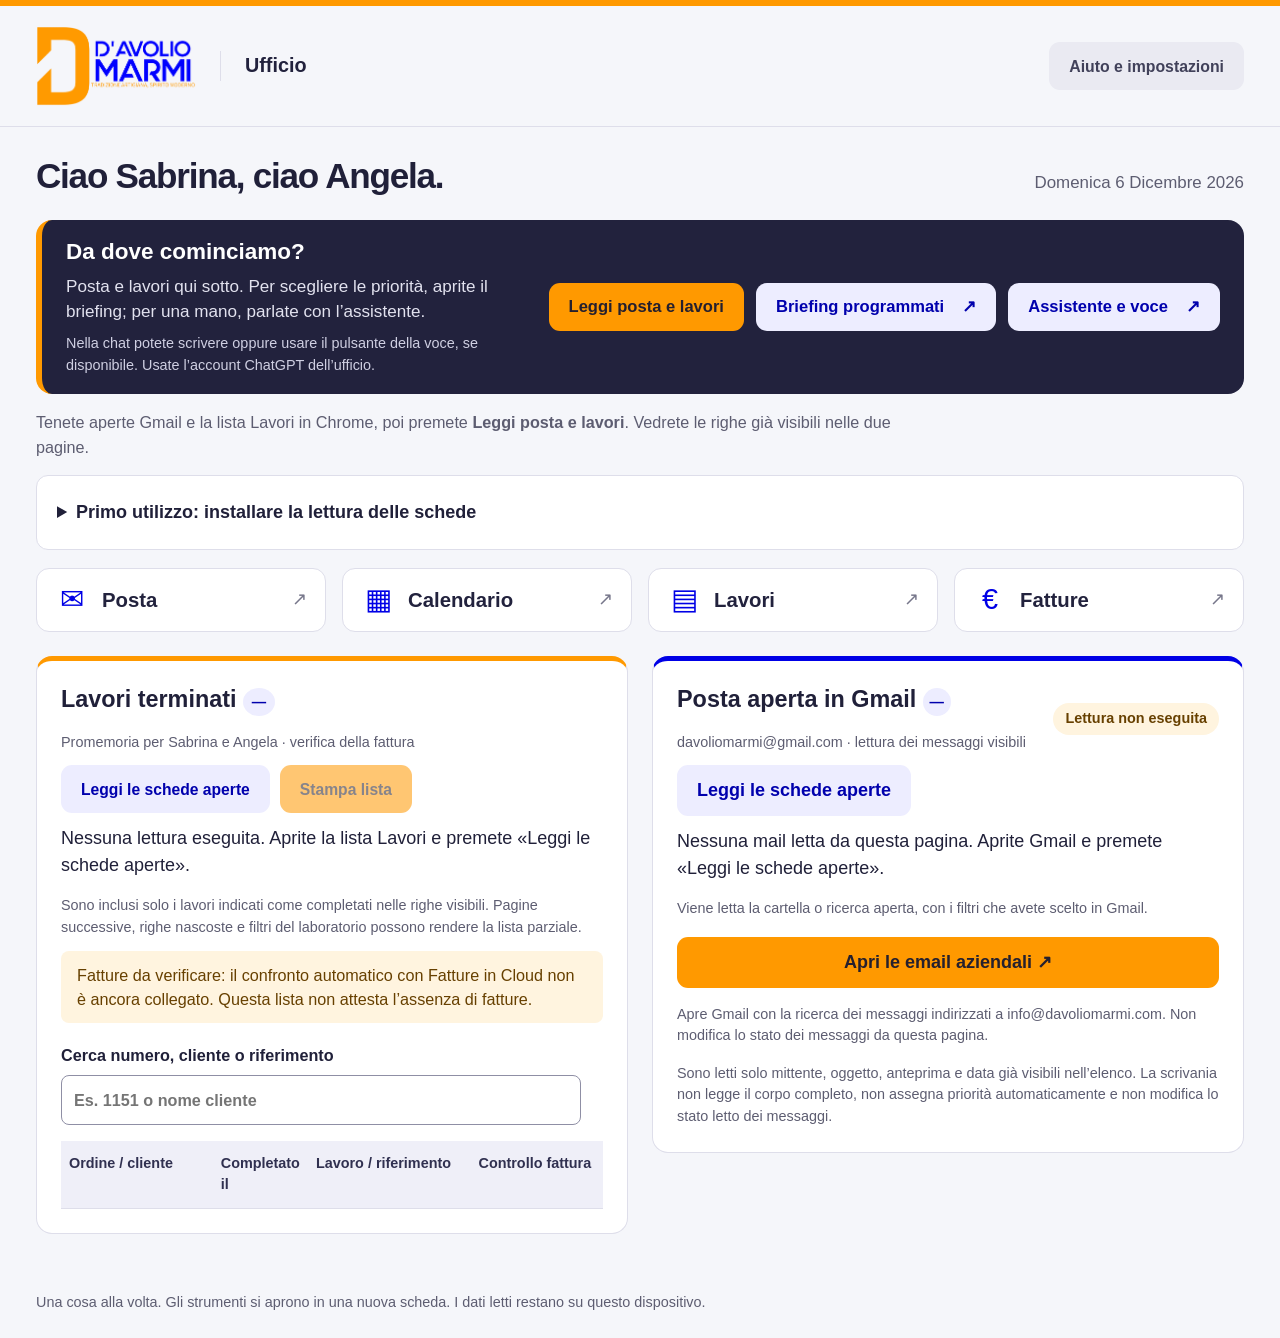
==== index.html @ 9178dc31 "Publish Ufficio Davolio from f59d45d05164" ====
<!doctype html>
<html lang="it">
<head><meta charset="utf-8"><meta name="viewport" content="width=device-width, initial-scale=1"><title>Ufficio D’Avolio</title><meta name="description" content="La scrivania di Sabrina e Angela: assistente, appuntamenti e strumenti dell’ufficio."><link rel="icon" href="favicon.svg" type="image/svg+xml"><link rel="stylesheet" href="styles.css"><script src="app.js" defer></script><script type="module" src="completed.js"></script><script type="module" src="mail.js"></script><script type="module" src="workspace.js"></script></head>
<body>
<header class="page header"><a class="brand" href="./" aria-label="Ufficio D’Avolio, pagina iniziale"><img src="logo-davolio.png" alt="D’Avolio Marmi" width="180" height="90"><span>Ufficio</span></a><button class="quiet" id="open-settings" aria-haspopup="dialog">Aiuto e impostazioni</button></header>
<main class="page">
<div class="welcome"><h1>Ciao Sabrina, ciao Angela.</h1><p id="today-date"></p></div>
<section class="assistant" aria-labelledby="assistant-title"><div><h2 id="assistant-title">Da dove cominciamo?</h2><p>Posta e lavori qui sotto. Per scegliere le priorità, aprite il briefing; per una mano, parlate con l’assistente.</p><p class="account-hint">Nella chat potete scrivere oppure usare il pulsante della voce, se disponibile. Usate l’account ChatGPT dell’ufficio.</p></div><div class="assistant-actions"><button class="button primary" id="read-workspace">Leggi posta e lavori</button><a class="button secondary" href="https://chatgpt.com/tasks" target="chatgpt-ufficio" rel="noopener">Briefing programmati <span aria-hidden="true">↗</span></a><a class="button secondary" href="https://chatgpt.com/c/6ad330e7-4018-83ed-8d60-b1390e1636af" target="chatgpt-ufficio" rel="noopener">Assistente e voce <span aria-hidden="true">↗</span></a></div></section>
<p class="office-guide" id="workspace-status" role="status">Tenete aperte Gmail e la lista Lavori in Chrome, poi premete <b>Leggi posta e lavori</b>. Vedrete le righe già visibili nelle due pagine.</p>
<details class="browser-help"><summary>Primo utilizzo: installare la lettura delle schede</summary><ol><li><a href="estensione-ufficio.zip" download>Scaricate l’estensione Ufficio</a> ed estraete lo ZIP in una cartella da conservare.</li><li>In Chrome aprite <b>chrome://extensions</b>, attivate <b>Modalità sviluppatore</b> e scegliete <b>Carica estensione non pacchettizzata</b>. Selezionate la cartella che contiene <b>manifest.json</b>.</li><li>Ricaricate questa pagina, Gmail e Lavori. In Gmail usate l’account <b>davoliomarmi@gmail.com</b>; per la sola posta aziendale aprite la ricerca <b>to:info@davoliomarmi.com</b>.</li><li>Tenete visibili le liste da leggere e premete <b>Leggi le schede aperte</b>. Se la lista non è riconosciuta, la pagina lo segnala.</li></ol><p class="note">I dati restano nella memoria di questa pagina e scompaiono quando la ricaricate. L’estensione non invia email, non apre messaggi e non aggiorna le caselle: legge ciò che è già caricato sullo schermo. Per le novità, aggiornate prima Gmail o il laboratorio.</p></details>
<nav class="tools" aria-label="Strumenti dell’ufficio">
<a href="https://mail.google.com/mail/?authuser=davoliomarmi%40gmail.com" target="_blank" rel="noopener"><span class="tool-icon" aria-hidden="true">✉</span><strong>Posta</strong><span class="arrow" aria-hidden="true">↗</span></a>
<a href="https://calendar.google.com/calendar/u/0/r/day" target="_blank" rel="noopener"><span class="tool-icon" aria-hidden="true">▦</span><strong>Calendario</strong><span class="arrow" aria-hidden="true">↗</span></a>
<a href="https://laboratorio-davolio.roberto81.chatgpt.site" target="_blank" rel="noopener"><span class="tool-icon" aria-hidden="true">▤</span><strong>Lavori</strong><span class="arrow" aria-hidden="true">↗</span></a>
<a href="https://secure.fattureincloud.it/" target="_blank" rel="noopener"><span class="tool-icon" aria-hidden="true">€</span><strong>Fatture</strong><span class="arrow" aria-hidden="true">↗</span></a>
</nav>
<div class="office-columns">
<section id="completed-section" class="panel completed-section" aria-labelledby="completed-title">
<div class="section-head"><div><h2 id="completed-title">Lavori terminati <span class="count" id="completed-count">—</span></h2><p class="note">Promemoria per Sabrina e Angela · verifica della fattura</p></div><div class="button-row no-print"><button class="secondary" id="refresh-completed">Leggi le schede aperte</button><button class="primary" id="print-completed" disabled>Stampa lista</button></div></div>
<p id="completed-status" role="status">Nessuna lettura eseguita. Aprite la lista Lavori e premete «Leggi le schede aperte».</p><p class="note no-print">Sono inclusi solo i lavori indicati come completati nelle righe visibili. Pagine successive, righe nascoste e filtri del laboratorio possono rendere la lista parziale.</p>
<p class="invoice-warning">Fatture da verificare: il confronto automatico con Fatture in Cloud non è ancora collegato. Questa lista non attesta l’assenza di fatture.</p>
<label class="completed-search no-print">Cerca numero, cliente o riferimento<input id="completed-search" type="search" placeholder="Es. 1151 o nome cliente"></label>
<p id="completed-filter" class="note"></p><div class="completed-table-wrap"><table class="completed-table"><thead><tr><th>Ordine / cliente</th><th>Completato il</th><th>Lavoro / riferimento</th><th>Controllo fattura</th></tr></thead><tbody id="completed-rows"></tbody></table></div>
<p id="completed-empty" hidden>Nessun lavoro terminato.</p><p class="note print-only" id="printed-at"></p>
</section>
<section id="mail-section" class="panel mail-section" aria-labelledby="mail-title">
<div class="section-head"><div><h2 id="mail-title">Posta aperta in Gmail <span class="count" id="mail-count">—</span></h2><p class="note">davoliomarmi@gmail.com · lettura dei messaggi visibili</p></div><span class="mail-state" id="mail-state">Lettura non eseguita</span></div>
<button class="secondary" id="refresh-mail">Leggi le schede aperte</button>
<p id="mail-status" role="status">Nessuna mail letta da questa pagina. Aprite Gmail e premete «Leggi le schede aperte».</p>
<p id="mail-context" class="note">Viene letta la cartella o ricerca aperta, con i filtri che avete scelto in Gmail.</p>
<div id="mail-items" class="mail-items" aria-label="Messaggi letti dalla scheda Gmail"></div>
<p id="mail-empty" class="note" hidden>La vista Gmail letta indica un elenco vuoto. Potrebbero esserci messaggi in altre cartelle o ricerche.</p>
<a class="button primary mail-open" href="https://mail.google.com/mail/?authuser=davoliomarmi%40gmail.com#search/to%3Ainfo%40davoliomarmi.com" target="_blank" rel="noopener">Apri le email aziendali ↗</a>
<p class="note">Apre Gmail con la ricerca dei messaggi indirizzati a info@davoliomarmi.com. Non modifica lo stato dei messaggi da questa pagina.</p>
<p class="note">Sono letti solo mittente, oggetto, anteprima e data già visibili nell’elenco. La scrivania non legge il corpo completo, non assegna priorità automaticamente e non modifica lo stato letto dei messaggi.</p>
</section></div>
<dialog id="order-dialog" aria-labelledby="order-dialog-title"><div class="dialog-head"><h2 id="order-dialog-title">Dettaglio lavoro</h2><button class="close" data-close="order-dialog" aria-label="Chiudi dettaglio">×</button></div><div id="order-content"></div><a class="button secondary" href="https://laboratorio-davolio.roberto81.chatgpt.site/" target="_blank" rel="noopener">Apri laboratorio</a><p class="note">Nel laboratorio cercate il numero d’ordine riportato qui sopra.</p></dialog>
</main>
<footer class="page">Una cosa alla volta. Gli strumenti si aprono in una nuova scheda. I dati letti restano su questo dispositivo.</footer>
<dialog id="settings" aria-labelledby="settings-title">
<div class="dialog-head"><h2 id="settings-title">Aiuto e impostazioni</h2><button class="close" data-close="settings" aria-label="Chiudi aiuto e impostazioni">×</button></div>
<div class="setting-row"><span>Dimensione del testo</span><button class="secondary" id="large-text" aria-pressed="false">A+ Testo più grande</button></div>
<details class="help-section"><summary>Attività programmate e assistente</summary><p><b>Attività programmate</b> apre l’elenco in ChatGPT: scegliete un’attività per consultarne risultati e programmazione. Se l’elenco non appare, in ChatGPT andate su <b>Impostazioni → Notifiche → Gestisci attività</b>.</p><p><b>Parla con l’assistente</b> apre la conversazione dell’ufficio per una domanda o una richiesta del momento.</p><p>Aprite l’assistente. In ChatGPT, usate il pulsante per la conversazione vocale, se disponibile, oppure scrivete il messaggio.</p><p>Su Windows potete anche dettare con <b>Windows + H</b>. Controllate il testo prima di inviarlo.</p><p class="note">Questa pagina apre ChatGPT; il pulsante della voce si trova nella chat e può richiedere il consenso al microfono.</p></details>
<details class="help-section"><summary>Voce e promemoria su questo PC</summary>
<label class="field-label" for="voice-choice">Voce italiana</label><select id="voice-choice"><option value="">Voce italiana automatica</option></select>
<div class="button-row"><button class="secondary" id="test-voice">Prova la voce</button><button class="secondary" id="read-report">Ascolta le istruzioni</button><button class="secondary" id="stop-voice">Ferma la voce</button></div>
<button class="primary" id="toggle-reminders" aria-pressed="false">Attiva i promemoria vocali</button><p id="reminder-status" role="status">Promemoria vocali disattivati.</p>
<p class="note">Se attivi, salutano alle 08:30 e ricordano di aprire il briefing ogni due ore, tra le 08:00 e le 18:59 (ora italiana). Richiedono pagina aperta, PC attivo e audio acceso. Riattivateli dopo aver riaperto la pagina. Il browser può sospenderli in background.</p>
<p class="note">I promemoria vocali non leggono le novità dei programmi. I briefing programmati in ChatGPT restano separati e non aggiornano automaticamente questa pagina.</p></details>
<details class="help-section"><summary>Aprire Ufficio all’avvio di Windows</summary><ol><li>Scaricate il collegamento qui sotto.</li><li>Premete <b>Windows + R</b>, scrivete <b>shell:startup</b> e premete Invio.</li><li>Copiate il file <b>Apri-Ufficio.url</b> nella cartella aperta.</li></ol><a class="button secondary" href="Apri-Ufficio.url" download>Scarica collegamento per Windows</a><p class="note">La pagina si aprirà con il browser predefinito dopo l’accesso a Windows. Il sito non modifica da solo il PC. Accedete agli strumenti con gli account dell’ufficio e controllate il calendario selezionato.</p></details>
<details class="help-section"><summary>Dati, avvisi e laboratorio</summary><p>Posta e lavori sono letti dalle pagine aperte quando premete <b>Leggi posta e lavori</b>. Per gli appuntamenti e le priorità della giornata aprite i briefing programmati in ChatGPT.</p><p><b>Avvisi meteo e chiusure:</b> questa pagina non li verifica in tempo reale. Prima degli spostamenti consultate le disposizioni aggiornate sui siti ufficiali.</p><p><a href="https://www.comune.genova.it/" target="_blank" rel="noopener">Comune di Genova ↗</a> · <a href="https://staglieno.comune.genova.it/" target="_blank" rel="noopener">Cimitero di Staglieno ↗</a></p><p><b>Pezzi terminati:</b> la lista Lavori terminati viene letta dalla scheda aperta quando premete «Leggi le schede aperte». Potete stampare le righe lette e filtrate; la verifica delle fatture resta da effettuare.</p></details>
<div class="dialog-end"><button class="primary" data-close="settings">Torna all’ufficio</button></div></dialog>

<aside class="toast" id="reminder-toast" role="status" hidden><strong>Ciao Sabrina, ciao Angela.</strong><p id="reminder-message"></p><button class="secondary" id="dismiss-reminder">Ho letto</button></aside>
</body></html>
---- styles.css ----
:root{font-family:Arial,Helvetica,sans-serif;font-size:18px;line-height:1.5;color:#202039;background:#f5f6fa;--blue:#0000e6;--orange:#ff9900;--muted:#5d5d71;--line:#dedeea;--navy:#22223d}*{box-sizing:border-box}body{margin:0;border-top:6px solid var(--orange)}.page{max-width:1240px;margin:auto;padding-left:36px;padding-right:36px}header{display:flex;justify-content:space-between;align-items:center;gap:24px;padding-top:20px;padding-bottom:20px;border-bottom:1px solid var(--line)}.brand{display:flex;align-items:center;gap:24px;text-decoration:none;color:var(--navy);font-size:1.1rem;font-weight:700}.brand img{display:block;width:160px;height:auto}.brand span{padding-left:24px;border-left:1px solid var(--line)}button,a,summary,input,select{touch-action:manipulation}button,.button{font:inherit;font-weight:700;cursor:pointer;border:0;border-radius:11px;min-height:48px;padding:13px 20px;display:inline-flex;align-items:center;justify-content:center;gap:18px;text-decoration:none;line-height:1.35}button:hover,.button:hover{filter:brightness(.95)}a{color:#0000ad;text-underline-offset:4px}button:focus-visible,a:focus-visible,summary:focus-visible,input:focus-visible,select:focus-visible,textarea:focus-visible{outline:3px solid #0000df;outline-offset:4px}.quiet{color:#41415a;background:#eaeaf2;font-size:.88rem}.primary{background:var(--orange);color:#25202e}.secondary{background:#ededff;color:#0000ad}.text-button{background:transparent;color:#0000ad;padding:8px 0;font-size:.88rem;text-decoration:underline}.welcome{display:flex;align-items:baseline;justify-content:space-between;gap:20px;margin:28px 0 22px}h1{font-size:clamp(1.5rem,3vw,1.95rem);letter-spacing:-.035em;line-height:1.2;margin:0}.welcome p{color:var(--muted);font-size:.94rem;margin:0;text-transform:capitalize}h2{font-size:1.5rem;line-height:1.25;margin:0}h3{font-size:1.1rem;margin:0;display:flex;align-items:center;gap:12px}p{margin:12px 0}.assistant{background:var(--navy);color:white;border-left:6px solid var(--orange);border-radius:16px;padding:28px 30px;display:flex;align-items:center;justify-content:space-between;gap:28px}.assistant h2{font-size:1.45rem}.assistant p{color:#e2e2ef;font-size:.95rem;margin:8px 0 0;max-width:480px}.assistant .button{font-size:1.2rem;min-height:72px;min-width:280px;flex-shrink:0}.tools{display:grid;grid-template-columns:repeat(4,1fr);gap:16px;margin:24px 0 32px}.tools a{display:flex;align-items:center;gap:13px;text-decoration:none;color:var(--navy);background:#fff;border:1px solid var(--line);border-radius:13px;padding:22px 18px;min-height:100px}.tools a:hover{border-color:var(--blue);background:#f0f0ff}.tools strong{font-size:1.13rem}.tool-icon{color:var(--blue);font-size:1.6rem;line-height:1;width:34px;flex-shrink:0;text-align:center}.arrow{margin-left:auto;color:#77778b}.section-head{display:flex;justify-content:space-between;gap:24px;align-items:center;margin-bottom:12px}.snapshot-note{font-size:.83rem;color:var(--muted);display:flex;gap:5px 12px;flex-wrap:wrap;margin-bottom:18px}.snapshot-note strong{color:#45455d}.today-grid{display:grid;grid-template-columns:1fr 1fr;gap:22px}.panel{background:white;border:1px solid var(--line);border-radius:16px;padding:24px}.count{display:inline-flex;align-items:center;justify-content:center;background:#ededff;color:#0000ad;font-size:.8rem;width:28px;height:28px;border-radius:50%}.appointment{display:flex;gap:15px;align-items:flex-start;text-decoration:none;color:var(--navy);padding:22px 0;border-bottom:1px solid #e8e8f0}.appointment:hover strong{text-decoration:underline;color:#0000ad}.appointment>span:nth-child(2){flex:1}.appointment>span:last-child{color:#77778b}.appointment time{color:#0000b8;background:#efefff;border-radius:8px;padding:6px 10px;font-size:1.04rem;font-weight:700;white-space:nowrap}.appointment strong{display:block;font-size:1rem}.appointment small{display:block;font-size:.86rem;line-height:1.5;color:var(--muted);margin-top:4px}.note{color:var(--muted);font-size:.8rem;line-height:1.5;margin:16px 0 0}.priority{display:flex;align-items:flex-start;gap:13px;padding:16px 0;border-bottom:1px solid #e8e8f0}.priority input{width:24px;height:24px;flex:0 0 24px;margin:3px 0 0;accent-color:var(--blue);cursor:pointer}.priority label{display:block;font-size:.95rem;line-height:1.4;font-weight:700;cursor:pointer}.priority:has(input:checked) label{text-decoration:line-through;color:var(--muted)}.priority a{display:inline-flex;align-items:center;font-size:.82rem;min-height:36px}.priority small{display:block;color:var(--muted);font-size:.8rem;line-height:1.5;margin-top:4px}.priorities .priority:last-of-type{border-bottom:0}footer{color:var(--muted);font-size:.8rem;padding-top:26px;padding-bottom:24px}.important{background:#fff2d9;color:#674000;border:1px solid #d9a34b;border-left:5px solid #c67a00;border-radius:10px;padding:18px 20px;margin-bottom:20px}.important span{display:block;margin-top:5px}summary{font-weight:700;cursor:pointer;padding:15px 0;min-height:48px}#saved-summary{margin-bottom:8px;color:#4c4c64}dialog{color:var(--navy);border:0;border-radius:18px;padding:28px;width:calc(100% - 32px);max-width:720px;max-height:90dvh;overflow:auto}dialog::backdrop{background:#17172e8c}.dialog-head{display:flex;justify-content:space-between;align-items:center;gap:20px;margin-bottom:20px}.dialog-head h2{font-size:1.4rem}.close{font-size:1.8rem;background:#efeff6;min-width:48px;padding:3px 12px}.setting-row{display:flex;align-items:center;justify-content:space-between;gap:20px;padding-bottom:20px}.help-section{border-top:1px solid var(--line);padding:5px 0}.help-section>summary{font-size:1rem}.help-section p,.help-section li{font-size:.93rem}.help-section .note{font-size:.82rem}.help-section ol{padding-left:24px}.help-section li{margin-bottom:12px}.field-label{display:block;margin:12px 0 8px;font-weight:700}select,textarea{width:100%;font:inherit;padding:12px;border:1px solid #8f8fa5;border-radius:9px;background:white;color:var(--navy)}textarea{min-height:185px;font-size:.85rem;line-height:1.5}.button-row{display:flex;gap:10px;flex-wrap:wrap;margin:16px 0}.button-row button,.button-row .button{font-size:.87rem}.dialog-end{border-top:1px solid var(--line);padding-top:20px;margin-top:12px;display:flex;justify-content:flex-end}#copy-status,#reminder-status{font-size:.9rem;color:#0000ad}.toast{position:fixed;bottom:24px;right:24px;max-width:430px;padding:24px;background:var(--navy);color:white;border-radius:14px;box-shadow:0 8px 32px #11112c44;z-index:3}.toast p{font-size:.95rem}.toast .secondary{font-size:.85rem}[hidden]{display:none!important}html.large{font-size:21px}html.large .tools{grid-template-columns:repeat(2,1fr)}
@media(max-width:1050px){.tools{gap:12px}.tools a{padding:20px 12px;gap:8px}.tools strong{font-size:1rem}.welcome{align-items:flex-start;flex-direction:column;gap:8px}.assistant .button{min-width:250px}.panel{padding:20px}.appointment{gap:10px}.appointment time{padding:6px 8px}}
@media(max-width:800px){.page{padding-left:22px;padding-right:22px}.assistant{padding:24px;flex-direction:column;align-items:stretch;gap:20px}.assistant .button{width:100%}.tools{grid-template-columns:repeat(2,1fr);margin-bottom:28px}.tools a{padding:20px;min-height:84px}.tools strong{font-size:1.1rem}.today-grid{grid-template-columns:1fr}.section-head{align-items:flex-start;gap:10px;flex-direction:column}.snapshot-note{display:block}.snapshot-note span{display:block;margin-top:4px}.brand img{width:140px}.brand span{display:none}.quiet{font-size:.8rem;padding:12px}.setting-row{align-items:flex-start;flex-direction:column;gap:10px}}
@media(max-width:440px){.page{padding-left:16px;padding-right:16px}.header{gap:12px}.brand img{width:120px}.quiet{max-width:155px}.welcome{margin-top:24px}.assistant{padding:22px 18px}.tools{gap:10px}.tools a{padding:18px 12px;gap:8px}.tools strong{font-size:1rem}.tool-icon{font-size:1.4rem;width:25px}.arrow{font-size:.85rem}.panel{padding:18px}.appointment{flex-wrap:wrap}.appointment time{font-size:.94rem}.toast{left:16px;right:16px;bottom:16px}dialog{padding:20px}html.large .tools{grid-template-columns:1fr}}
.completed-section{margin-bottom:32px;border-top:5px solid var(--orange)}.completed-section .count{width:auto;min-width:32px;padding:2px 8px}.live-status{color:#176036;font-weight:700}.invoice-warning{background:#fff4df;color:#674000;padding:12px 16px;border-radius:8px;font-size:.9rem}.completed-search{display:block;font-size:.9rem;font-weight:700;margin:20px 0 12px}.completed-search input{display:block;width:100%;max-width:520px;padding:12px;border:1px solid #8f8fa5;border-radius:8px;font:inherit;margin-top:7px}.completed-table-wrap{overflow:auto}.completed-table{width:100%;border-collapse:collapse;font-size:.88rem}.completed-table th{text-align:left;background:#efeff8;color:#303050}.completed-table th,.completed-table td{padding:16px 12px;border-bottom:1px solid var(--line);vertical-align:top}.completed-table td{white-space:pre-line;overflow-wrap:anywhere}.completed-table th:first-child{width:24%}.completed-table th:nth-child(2){width:17%}.completed-table th:nth-child(3){width:39%}.completed-table td:last-child{color:#674000;font-size:.85rem}.print-only{display:none}@media(max-width:600px){.completed-table{min-width:680px}}
@media print{@page{size:A4 landscape;margin:12mm}body{border:0;background:white;color:black;font-size:10pt}.page{max-width:none;padding:0}body>header,body>footer,body>dialog,body>aside,main>*:not(.office-columns),.no-print{display:none!important}#completed-section{display:block!important;border:0;padding:0;margin:0;box-shadow:none}#completed-section .section-head{display:block}#completed-section h2{font-size:19pt}.completed-table-wrap{overflow:visible}.completed-table{width:100%;min-width:0;font-size:9pt;table-layout:fixed}.completed-table th,.completed-table td{padding:7px;border:1px solid #aaa;color:black}.completed-table tr{break-inside:avoid}.completed-table thead{display:table-header-group}.completed-table a{color:black;text-decoration:none}.invoice-warning{border:1px solid #777;background:white;color:black;padding:7px;font-size:9pt}.print-only{display:block}.live-status{color:black;font-size:9pt}#completed-section .note{font-size:9pt}}

.assistant-actions{display:flex;flex-direction:column;gap:12px;flex-shrink:0}.assistant .assistant-actions .secondary{min-height:48px;font-size:1rem}.assistant .account-hint{font-size:.8rem;color:#cfcfe2}.office-guide{font-size:.9rem;color:var(--muted);margin:16px 0 0;max-width:900px}@media(max-width:800px){.assistant-actions{width:100%}}

/* The two operational panels share the desktop viewport. */
.page{max-width:1640px}.office-columns{display:grid;grid-template-columns:minmax(0,1fr) minmax(0,1fr);gap:24px;align-items:start;margin-bottom:32px}.office-columns>.panel{min-width:0;margin-bottom:0}.mail-section{border-top:5px solid var(--blue)}.office-columns .section-head{flex-wrap:wrap;gap:12px}.office-columns h2{font-size:1.3rem}.office-columns .button-row{margin:0}.completed-table{font-size:.8rem}.completed-table th,.completed-table td{padding:12px 8px}.completed-table th:first-child{width:28%}.completed-table th:nth-child(3){width:30%}.assistant{padding:18px 24px}.assistant h2{font-size:1.25rem}.assistant-actions{flex-direction:row;align-items:center}.assistant .button{min-width:0;min-height:48px;font-size:.92rem}.assistant .assistant-actions .secondary{font-size:.92rem}.tools{margin:18px 0 24px}.tools a{padding:12px 18px;min-height:64px}.mail-state{background:#fff4df;color:#674000;border-radius:20px;padding:5px 12px;font-size:.8rem;font-weight:bold}.mail-unavailable{padding:28px 20px;background:#f5f6fa;border-radius:12px;margin:22px 0}.mail-unavailable h3{font-size:1.1rem}.mail-unavailable p{font-size:.94rem}.mail-symbol{display:block;color:#73738d;font-size:2.2rem;margin-bottom:10px}.mail-open{width:100%}.mail-legend{border-top:1px solid var(--line);padding-top:22px;margin-top:28px}.mail-legend p{font-size:.86rem}.priority-badge{display:inline-block;padding:3px 9px;border-radius:6px;font-size:.76rem;font-weight:bold;margin-right:6px}.urgent{background:#fce6e3;color:#962f24}.action{background:#fff1d4;color:#76500b}.info{background:#ededff;color:#343484}
@media(max-width:1100px){.assistant-actions{flex-direction:column}.office-columns{gap:16px}.office-columns .panel{padding:18px}.completed-table{font-size:.76rem}}
@media(max-width:900px){.office-columns{grid-template-columns:1fr}.assistant-actions{flex-direction:row}.completed-table{font-size:.88rem}}
@media(max-width:600px){.assistant-actions{flex-direction:column}.office-columns{gap:22px}}
@media print{main>.office-columns{display:block!important}.office-columns>.mail-section{display:none!important}.office-columns{margin:0}.completed-table{font-size:9pt}}
.browser-help{background:#fff;border:1px solid var(--line);border-radius:12px;padding:8px 20px;margin:16px 0}.browser-help li{margin:10px 0;font-size:.9rem}.mail-items{max-height:650px;overflow:auto;margin-top:18px}.mail-item{border-top:1px solid var(--line);padding:18px 0;overflow-wrap:anywhere}.mail-item h3{font-size:1rem;display:block}.mail-item p{font-size:.86rem}.mail-item .mail-meta{color:var(--muted);font-size:.78rem}.mail-item a{font-size:.8rem}.completed-table .text-button{text-align:left;justify-content:flex-start;font-size:inherit;min-height:36px}button:disabled{cursor:default;opacity:.55}
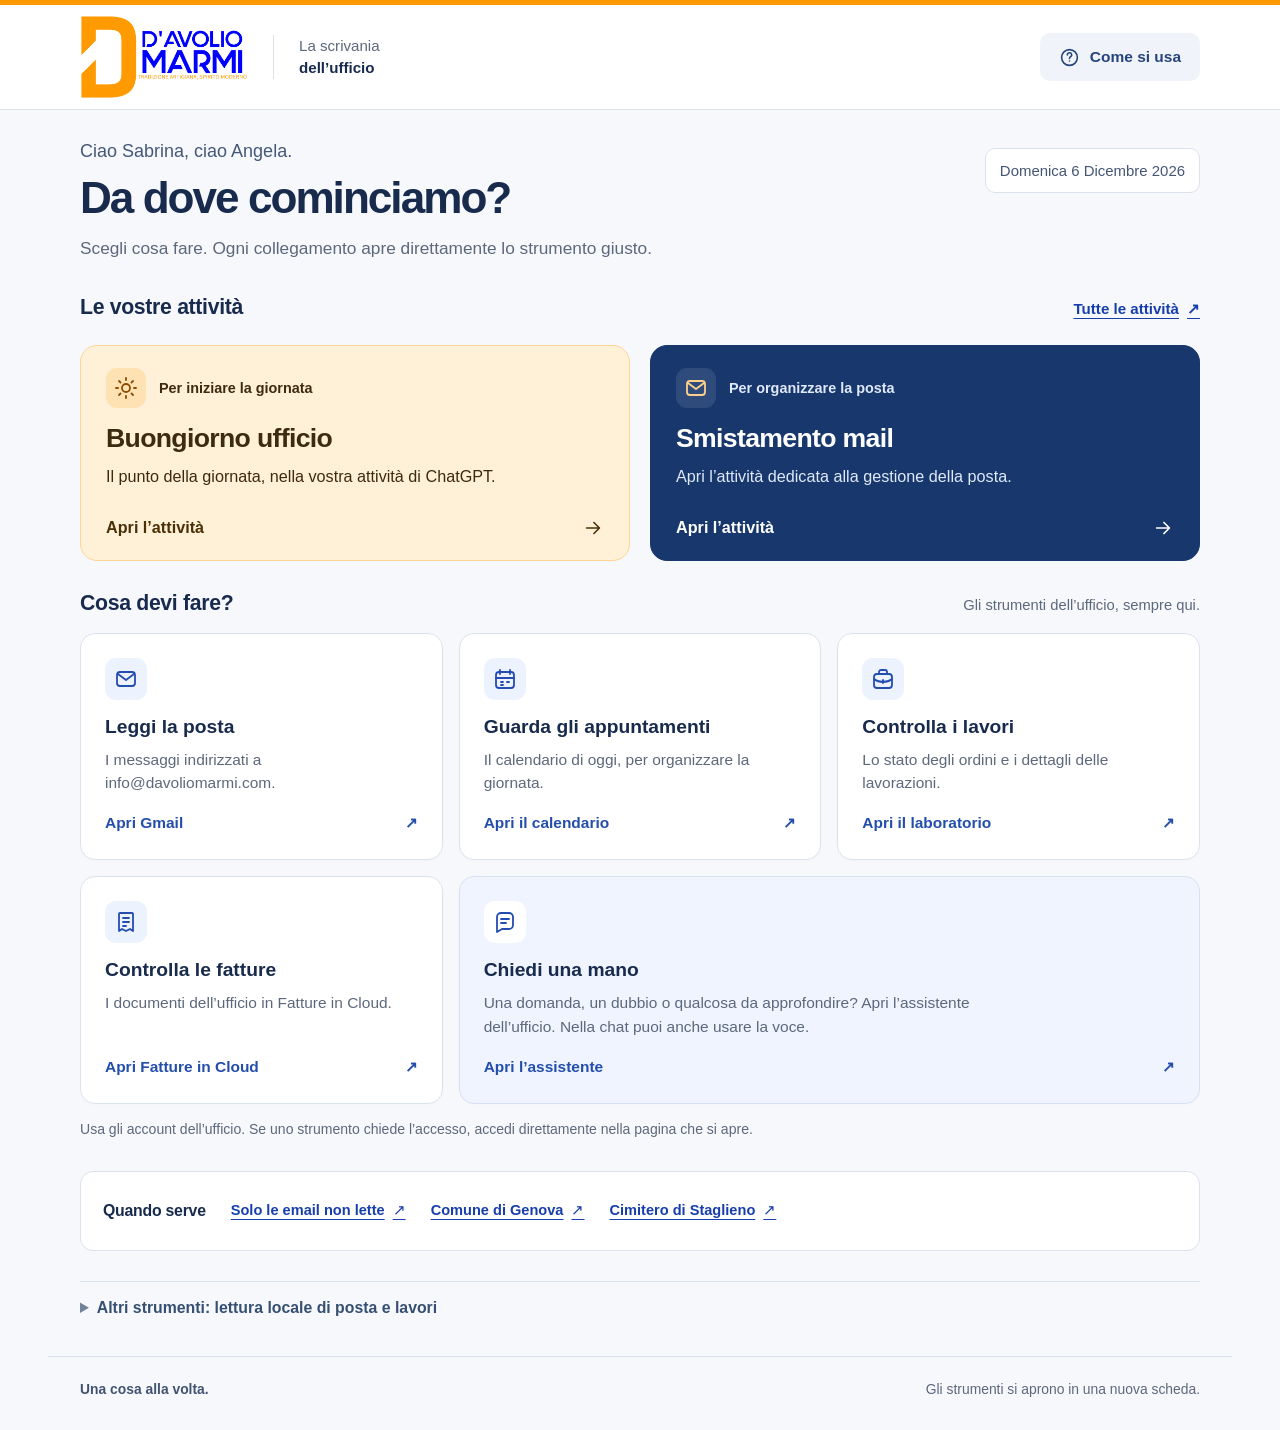
==== commit db8ac288: "Publish Ufficio Davolio from f873ecff828b" ====
--- a/index.html
+++ b/index.html
@@ -1,55 +1,123 @@
 <!doctype html>
 <html lang="it">
-<head><meta charset="utf-8"><meta name="viewport" content="width=device-width, initial-scale=1"><title>Ufficio D’Avolio</title><meta name="description" content="La scrivania di Sabrina e Angela: assistente, appuntamenti e strumenti dell’ufficio."><link rel="icon" href="favicon.svg" type="image/svg+xml"><link rel="stylesheet" href="styles.css"><script src="app.js" defer></script><script type="module" src="completed.js"></script><script type="module" src="mail.js"></script><script type="module" src="workspace.js"></script></head>
+<head>
+  <meta charset="utf-8">
+  <meta name="viewport" content="width=device-width, initial-scale=1">
+  <title>La scrivania dell’ufficio · D’Avolio Marmi</title>
+  <meta name="description" content="Le attività di Sabrina e Angela: briefing, posta, appuntamenti, laboratorio, fatture e assistente, a portata di mano.">
+  <link rel="icon" href="favicon.svg" type="image/svg+xml">
+  <link rel="stylesheet" href="styles.css?v=20261020-1">
+  <script src="app.js?v=20261020-1" defer></script>
+  <script type="module" src="completed.js"></script>
+  <script type="module" src="mail.js"></script>
+  <script type="module" src="workspace.js"></script>
+</head>
 <body>
-<header class="page header"><a class="brand" href="./" aria-label="Ufficio D’Avolio, pagina iniziale"><img src="logo-davolio.png" alt="D’Avolio Marmi" width="180" height="90"><span>Ufficio</span></a><button class="quiet" id="open-settings" aria-haspopup="dialog">Aiuto e impostazioni</button></header>
-<main class="page">
-<div class="welcome"><h1>Ciao Sabrina, ciao Angela.</h1><p id="today-date"></p></div>
-<section class="assistant" aria-labelledby="assistant-title"><div><h2 id="assistant-title">Da dove cominciamo?</h2><p>Posta e lavori qui sotto. Per scegliere le priorità, aprite il briefing; per una mano, parlate con l’assistente.</p><p class="account-hint">Nella chat potete scrivere oppure usare il pulsante della voce, se disponibile. Usate l’account ChatGPT dell’ufficio.</p></div><div class="assistant-actions"><button class="button primary" id="read-workspace">Leggi posta e lavori</button><a class="button secondary" href="https://chatgpt.com/tasks" target="chatgpt-ufficio" rel="noopener">Briefing programmati <span aria-hidden="true">↗</span></a><a class="button secondary" href="https://chatgpt.com/c/6ad330e7-4018-83ed-8d60-b1390e1636af" target="chatgpt-ufficio" rel="noopener">Assistente e voce <span aria-hidden="true">↗</span></a></div></section>
-<p class="office-guide" id="workspace-status" role="status">Tenete aperte Gmail e la lista Lavori in Chrome, poi premete <b>Leggi posta e lavori</b>. Vedrete le righe già visibili nelle due pagine.</p>
-<details class="browser-help"><summary>Primo utilizzo: installare la lettura delle schede</summary><ol><li><a href="estensione-ufficio.zip" download>Scaricate l’estensione Ufficio</a> ed estraete lo ZIP in una cartella da conservare.</li><li>In Chrome aprite <b>chrome://extensions</b>, attivate <b>Modalità sviluppatore</b> e scegliete <b>Carica estensione non pacchettizzata</b>. Selezionate la cartella che contiene <b>manifest.json</b>.</li><li>Ricaricate questa pagina, Gmail e Lavori. In Gmail usate l’account <b>davoliomarmi@gmail.com</b>; per la sola posta aziendale aprite la ricerca <b>to:info@davoliomarmi.com</b>.</li><li>Tenete visibili le liste da leggere e premete <b>Leggi le schede aperte</b>. Se la lista non è riconosciuta, la pagina lo segnala.</li></ol><p class="note">I dati restano nella memoria di questa pagina e scompaiono quando la ricaricate. L’estensione non invia email, non apre messaggi e non aggiorna le caselle: legge ciò che è già caricato sullo schermo. Per le novità, aggiornate prima Gmail o il laboratorio.</p></details>
-<nav class="tools" aria-label="Strumenti dell’ufficio">
-<a href="https://mail.google.com/mail/?authuser=davoliomarmi%40gmail.com" target="_blank" rel="noopener"><span class="tool-icon" aria-hidden="true">✉</span><strong>Posta</strong><span class="arrow" aria-hidden="true">↗</span></a>
-<a href="https://calendar.google.com/calendar/u/0/r/day" target="_blank" rel="noopener"><span class="tool-icon" aria-hidden="true">▦</span><strong>Calendario</strong><span class="arrow" aria-hidden="true">↗</span></a>
-<a href="https://laboratorio-davolio.roberto81.chatgpt.site" target="_blank" rel="noopener"><span class="tool-icon" aria-hidden="true">▤</span><strong>Lavori</strong><span class="arrow" aria-hidden="true">↗</span></a>
-<a href="https://secure.fattureincloud.it/" target="_blank" rel="noopener"><span class="tool-icon" aria-hidden="true">€</span><strong>Fatture</strong><span class="arrow" aria-hidden="true">↗</span></a>
-</nav>
-<div class="office-columns">
-<section id="completed-section" class="panel completed-section" aria-labelledby="completed-title">
-<div class="section-head"><div><h2 id="completed-title">Lavori terminati <span class="count" id="completed-count">—</span></h2><p class="note">Promemoria per Sabrina e Angela · verifica della fattura</p></div><div class="button-row no-print"><button class="secondary" id="refresh-completed">Leggi le schede aperte</button><button class="primary" id="print-completed" disabled>Stampa lista</button></div></div>
-<p id="completed-status" role="status">Nessuna lettura eseguita. Aprite la lista Lavori e premete «Leggi le schede aperte».</p><p class="note no-print">Sono inclusi solo i lavori indicati come completati nelle righe visibili. Pagine successive, righe nascoste e filtri del laboratorio possono rendere la lista parziale.</p>
-<p class="invoice-warning">Fatture da verificare: il confronto automatico con Fatture in Cloud non è ancora collegato. Questa lista non attesta l’assenza di fatture.</p>
-<label class="completed-search no-print">Cerca numero, cliente o riferimento<input id="completed-search" type="search" placeholder="Es. 1151 o nome cliente"></label>
-<p id="completed-filter" class="note"></p><div class="completed-table-wrap"><table class="completed-table"><thead><tr><th>Ordine / cliente</th><th>Completato il</th><th>Lavoro / riferimento</th><th>Controllo fattura</th></tr></thead><tbody id="completed-rows"></tbody></table></div>
-<p id="completed-empty" hidden>Nessun lavoro terminato.</p><p class="note print-only" id="printed-at"></p>
-</section>
-<section id="mail-section" class="panel mail-section" aria-labelledby="mail-title">
-<div class="section-head"><div><h2 id="mail-title">Posta aperta in Gmail <span class="count" id="mail-count">—</span></h2><p class="note">davoliomarmi@gmail.com · lettura dei messaggi visibili</p></div><span class="mail-state" id="mail-state">Lettura non eseguita</span></div>
-<button class="secondary" id="refresh-mail">Leggi le schede aperte</button>
-<p id="mail-status" role="status">Nessuna mail letta da questa pagina. Aprite Gmail e premete «Leggi le schede aperte».</p>
-<p id="mail-context" class="note">Viene letta la cartella o ricerca aperta, con i filtri che avete scelto in Gmail.</p>
-<div id="mail-items" class="mail-items" aria-label="Messaggi letti dalla scheda Gmail"></div>
-<p id="mail-empty" class="note" hidden>La vista Gmail letta indica un elenco vuoto. Potrebbero esserci messaggi in altre cartelle o ricerche.</p>
-<a class="button primary mail-open" href="https://mail.google.com/mail/?authuser=davoliomarmi%40gmail.com#search/to%3Ainfo%40davoliomarmi.com" target="_blank" rel="noopener">Apri le email aziendali ↗</a>
-<p class="note">Apre Gmail con la ricerca dei messaggi indirizzati a info@davoliomarmi.com. Non modifica lo stato dei messaggi da questa pagina.</p>
-<p class="note">Sono letti solo mittente, oggetto, anteprima e data già visibili nell’elenco. La scrivania non legge il corpo completo, non assegna priorità automaticamente e non modifica lo stato letto dei messaggi.</p>
-</section></div>
-<dialog id="order-dialog" aria-labelledby="order-dialog-title"><div class="dialog-head"><h2 id="order-dialog-title">Dettaglio lavoro</h2><button class="close" data-close="order-dialog" aria-label="Chiudi dettaglio">×</button></div><div id="order-content"></div><a class="button secondary" href="https://laboratorio-davolio.roberto81.chatgpt.site/" target="_blank" rel="noopener">Apri laboratorio</a><p class="note">Nel laboratorio cercate il numero d’ordine riportato qui sopra.</p></dialog>
+<a class="skip-link" href="#main-content">Vai alle attività</a>
+<svg class="icon-library" aria-hidden="true" xmlns="http://www.w3.org/2000/svg">
+  <symbol id="icon-sun" viewBox="0 0 24 24"><circle cx="12" cy="12" r="4"/><path d="M12 2v2m0 16v2M2 12h2m16 0h2M5 5l1.5 1.5m11 11L19 19M5 19l1.5-1.5m11-11L19 5"/></symbol>
+  <symbol id="icon-mail" viewBox="0 0 24 24"><rect x="3" y="5" width="18" height="14" rx="3"/><path d="m4 7 8 6 8-6"/></symbol>
+  <symbol id="icon-calendar" viewBox="0 0 24 24"><rect x="3" y="5" width="18" height="16" rx="3"/><path d="M7 3v4m10-4v4M3 11h18m-13 4h2m4 0h2m-8 3h2"/></symbol>
+  <symbol id="icon-work" viewBox="0 0 24 24"><rect x="3" y="7" width="18" height="14" rx="3"/><path d="M8 7V5a2 2 0 0 1 2-2h4a2 2 0 0 1 2 2v2M3 12c5 4 13 4 18 0m-9 1v3"/></symbol>
+  <symbol id="icon-invoice" viewBox="0 0 24 24"><path d="M6 3h12a1 1 0 0 1 1 1v17l-3-2-4 2-4-2-3 2V4a1 1 0 0 1 1-1Z"/><path d="M9 8h6m-6 4h6m-6 4h3"/></symbol>
+  <symbol id="icon-chat" viewBox="0 0 24 24"><path d="M20 15a4 4 0 0 1-4 4H9l-5 3V7a4 4 0 0 1 4-4h8a4 4 0 0 1 4 4Z"/><path d="M8 9h8m-8 4h5"/></symbol>
+  <symbol id="icon-arrow" viewBox="0 0 24 24"><path d="M5 12h14m-6-6 6 6-6 6"/></symbol>
+  <symbol id="icon-help" viewBox="0 0 24 24"><circle cx="12" cy="12" r="9"/><path d="M9.5 9a2.5 2.5 0 1 1 4.5 1.5c-1.2.8-2 1.1-2 2.5m0 3h.01"/></symbol>
+</svg>
+
+<header class="site-header">
+  <div class="page header-inner">
+    <a class="brand" href="./" aria-label="D’Avolio Marmi, pagina iniziale"><img src="logo-davolio.png" alt="D’Avolio Marmi" width="180" height="90"><span>La scrivania<br><strong>dell’ufficio</strong></span></a>
+    <button class="help-button" id="open-settings" aria-haspopup="dialog"><svg class="icon" aria-hidden="true"><use href="#icon-help"/></svg><span>Come si usa</span></button>
+  </div>
+</header>
+
+<main id="main-content" class="page">
+  <section class="intro" aria-labelledby="page-title">
+    <div><p class="hello">Ciao Sabrina, ciao Angela.</p><h1 id="page-title">Da dove cominciamo?</h1><p class="intro-note">Scegli cosa fare. Ogni collegamento apre direttamente lo strumento giusto.</p></div>
+    <time id="today-date" class="today-date"></time>
+  </section>
+
+  <section class="activities" aria-labelledby="activities-title">
+    <div class="section-heading"><h2 id="activities-title">Le vostre attività</h2><a class="quiet-link" href="https://chatgpt.com/tasks" target="_blank" rel="noopener noreferrer">Tutte le attività <span aria-hidden="true">↗</span></a></div>
+    <div class="scheduled-grid">
+      <a class="activity-card morning-card" data-activity="first" href="https://chatgpt.com/scheduled?automationId=6ad37ff090f88191a7d5e3232a583459&amp;automationSource=cloud" target="_blank" rel="noopener noreferrer">
+        <div class="card-top"><span class="activity-icon"><svg class="icon" aria-hidden="true"><use href="#icon-sun"/></svg></span><span class="card-kicker">Per iniziare la giornata</span></div>
+        <h3>Buongiorno ufficio</h3><p>Il punto della giornata, nella vostra attività di ChatGPT.</p>
+        <span class="card-action">Apri l’attività <svg class="icon" aria-hidden="true"><use href="#icon-arrow"/></svg></span><span class="sr-only">Si apre in una nuova scheda.</span>
+      </a>
+      <a class="activity-card mail-activity-card" data-activity="second" href="https://chatgpt.com/scheduled?automationId=6ad24306d56c81919b1717c7b602bcdf&amp;automationSource=cloud" target="_blank" rel="noopener noreferrer">
+        <div class="card-top"><span class="activity-icon"><svg class="icon" aria-hidden="true"><use href="#icon-mail"/></svg></span><span class="card-kicker">Per organizzare la posta</span></div>
+        <h3>Smistamento mail</h3><p>Apri l’attività dedicata alla gestione della posta.</p>
+        <span class="card-action">Apri l’attività <svg class="icon" aria-hidden="true"><use href="#icon-arrow"/></svg></span><span class="sr-only">Si apre in una nuova scheda.</span>
+      </a>
+    </div>
+  </section>
+
+  <section class="daily-tools" aria-labelledby="tools-title">
+    <div class="section-heading"><h2 id="tools-title">Cosa devi fare?</h2><p>Gli strumenti dell’ufficio, sempre qui.</p></div>
+    <nav class="tools-grid" aria-label="Accessi diretti agli strumenti dell’ufficio">
+      <a class="tool-card" data-tool="mail" href="https://mail.google.com/mail/?authuser=davoliomarmi%40gmail.com#search/to%3Ainfo%40davoliomarmi.com" target="_blank" rel="noopener noreferrer">
+        <span class="tool-icon"><svg class="icon" aria-hidden="true"><use href="#icon-mail"/></svg></span><h3>Leggi la posta</h3><p>I messaggi indirizzati a<br><span class="email-address">info@davoliomarmi.com</span>.</p><span class="tool-action">Apri Gmail <span aria-hidden="true">↗</span></span><span class="sr-only">Si apre in una nuova scheda.</span>
+      </a>
+      <a class="tool-card" data-tool="calendar" href="https://calendar.google.com/calendar/r/day?authuser=davoliomarmi%40gmail.com" target="_blank" rel="noopener noreferrer">
+        <span class="tool-icon"><svg class="icon" aria-hidden="true"><use href="#icon-calendar"/></svg></span><h3>Guarda gli appuntamenti</h3><p>Il calendario di oggi, per organizzare la giornata.</p><span class="tool-action">Apri il calendario <span aria-hidden="true">↗</span></span><span class="sr-only">Si apre in una nuova scheda.</span>
+      </a>
+      <a class="tool-card" data-tool="laboratory" href="https://laboratorio-davolio.roberto81.chatgpt.site/" target="_blank" rel="noopener noreferrer">
+        <span class="tool-icon"><svg class="icon" aria-hidden="true"><use href="#icon-work"/></svg></span><h3>Controlla i lavori</h3><p>Lo stato degli ordini e i dettagli delle lavorazioni.</p><span class="tool-action">Apri il laboratorio <span aria-hidden="true">↗</span></span><span class="sr-only">Si apre in una nuova scheda.</span>
+      </a>
+      <a class="tool-card" data-tool="invoices" href="https://secure.fattureincloud.it/" target="_blank" rel="noopener noreferrer">
+        <span class="tool-icon"><svg class="icon" aria-hidden="true"><use href="#icon-invoice"/></svg></span><h3>Controlla le fatture</h3><p>I documenti dell’ufficio in Fatture in Cloud.</p><span class="tool-action">Apri Fatture in Cloud <span aria-hidden="true">↗</span></span><span class="sr-only">Si apre in una nuova scheda.</span>
+      </a>
+      <a class="tool-card assistant-card" data-tool="assistant" href="https://chatgpt.com/c/6ad330e7-4018-83ed-8d60-b1390e1636af" target="_blank" rel="noopener noreferrer">
+        <span class="tool-icon"><svg class="icon" aria-hidden="true"><use href="#icon-chat"/></svg></span><h3>Chiedi una mano</h3><p>Una domanda, un dubbio o qualcosa da approfondire? Apri l’assistente dell’ufficio. Nella chat puoi anche usare la voce.</p><span class="tool-action">Apri l’assistente <span aria-hidden="true">↗</span></span><span class="sr-only">Si apre in una nuova scheda.</span>
+      </a>
+    </nav>
+    <p class="account-note">Usa gli account dell’ufficio. Se uno strumento chiede l’accesso, accedi direttamente nella pagina che si apre.</p>
+  </section>
+
+  <section class="shortcuts" aria-labelledby="shortcuts-title"><h2 id="shortcuts-title">Quando serve</h2><div class="shortcut-links">
+    <a data-shortcut="unread" href="https://mail.google.com/mail/?authuser=davoliomarmi%40gmail.com#search/to%3Ainfo%40davoliomarmi.com%20is%3Aunread" target="_blank" rel="noopener noreferrer">Solo le email non lette <span aria-hidden="true">↗</span></a>
+    <a href="https://www.comune.genova.it/" target="_blank" rel="noopener noreferrer">Comune di Genova <span aria-hidden="true">↗</span></a>
+    <a href="https://staglieno.comune.genova.it/" target="_blank" rel="noopener noreferrer">Cimitero di Staglieno <span aria-hidden="true">↗</span></a>
+  </div></section>
+
+  <details id="local-reading" class="optional-tools">
+    <summary>Altri strumenti: lettura locale di posta e lavori</summary>
+    <div class="optional-content">
+      <h2>Visualizza gli elenchi in questa pagina</h2><p class="note">Funzione opzionale per Chrome con l’estensione già configurata. I collegamenti alle attività e agli strumenti qui sopra sono subito utilizzabili.</p>
+      <button class="primary" id="read-workspace">Leggi posta e lavori</button><p id="workspace-status" role="status">La lettura locale non è stata eseguita.</p>
+      <details class="browser-help"><summary>Configurare la lettura locale</summary><ol><li><a href="estensione-ufficio.zip" download>Scarica l’estensione Ufficio</a> ed estrai lo ZIP in una cartella da conservare.</li><li>In Chrome apri <b>chrome://extensions</b>, attiva <b>Modalità sviluppatore</b> e scegli <b>Carica estensione non pacchettizzata</b>. Seleziona la cartella con <b>manifest.json</b>.</li><li>Ricarica questa pagina, Gmail e il laboratorio. In Gmail usa <b>davoliomarmi@gmail.com</b>.</li><li>Mostra le liste da leggere nelle schede e premi <b>Leggi posta e lavori</b>.</li></ol><p class="note">Sono lette solo le righe visibili. I dati restano nella memoria di questa pagina fino alla ricarica e non vengono inviati al sito.</p></details>
+      <div class="office-columns">
+        <section id="completed-section" class="panel completed-section" aria-labelledby="completed-title">
+          <div class="section-head"><div><h3 id="completed-title">Lavori terminati <span class="count" id="completed-count">—</span></h3><p class="note">Righe lette dalla scheda del laboratorio</p></div><div class="button-row no-print"><button class="secondary" id="refresh-completed">Rileggi le schede</button><button class="primary" id="print-completed" disabled>Stampa lista</button></div></div>
+          <p id="completed-status" role="status">Nessuna lettura eseguita.</p><p class="note no-print">Solo i lavori completati nelle righe visibili: filtri, pagine successive e righe nascoste possono rendere la lista parziale.</p><p class="invoice-warning">La verifica delle fatture resta da effettuare in Fatture in Cloud.</p>
+          <label class="completed-search no-print">Cerca numero, cliente o riferimento<input id="completed-search" type="search" placeholder="Numero o nome del cliente"></label><p id="completed-filter" class="note"></p>
+          <div class="completed-table-wrap"><table class="completed-table"><thead><tr><th>Ordine / cliente</th><th>Completato il</th><th>Lavoro / riferimento</th><th>Controllo fattura</th></tr></thead><tbody id="completed-rows"></tbody></table></div><p id="completed-empty" hidden>Nessun lavoro letto.</p><p class="note print-only" id="printed-at"></p>
+        </section>
+        <section id="mail-section" class="panel mail-section" aria-labelledby="mail-title">
+          <div class="section-head"><div><h3 id="mail-title">Posta letta in Gmail <span class="count" id="mail-count">—</span></h3></div><span class="mail-state" id="mail-state">Lettura non eseguita</span></div><button class="secondary" id="refresh-mail">Rileggi le schede</button>
+          <p id="mail-status" role="status">Nessuna mail letta da questa pagina.</p><p id="mail-context" class="note">Viene letta la cartella o ricerca aperta in Gmail.</p><div id="mail-items" class="mail-items" aria-label="Messaggi letti dalla scheda Gmail"></div><p id="mail-empty" class="note" hidden>La vista Gmail letta indica un elenco vuoto. Potrebbero esserci messaggi in altre cartelle o ricerche.</p><p class="note">La lettura non apre i messaggi e non ne modifica lo stato letto.</p>
+        </section>
+      </div>
+    </div>
+  </details>
 </main>
-<footer class="page">Una cosa alla volta. Gli strumenti si aprono in una nuova scheda. I dati letti restano su questo dispositivo.</footer>
+
+<footer class="page site-footer"><p>Una cosa alla volta.</p><span>Gli strumenti si aprono in una nuova scheda.</span></footer>
+
 <dialog id="settings" aria-labelledby="settings-title">
-<div class="dialog-head"><h2 id="settings-title">Aiuto e impostazioni</h2><button class="close" data-close="settings" aria-label="Chiudi aiuto e impostazioni">×</button></div>
-<div class="setting-row"><span>Dimensione del testo</span><button class="secondary" id="large-text" aria-pressed="false">A+ Testo più grande</button></div>
-<details class="help-section"><summary>Attività programmate e assistente</summary><p><b>Attività programmate</b> apre l’elenco in ChatGPT: scegliete un’attività per consultarne risultati e programmazione. Se l’elenco non appare, in ChatGPT andate su <b>Impostazioni → Notifiche → Gestisci attività</b>.</p><p><b>Parla con l’assistente</b> apre la conversazione dell’ufficio per una domanda o una richiesta del momento.</p><p>Aprite l’assistente. In ChatGPT, usate il pulsante per la conversazione vocale, se disponibile, oppure scrivete il messaggio.</p><p>Su Windows potete anche dettare con <b>Windows + H</b>. Controllate il testo prima di inviarlo.</p><p class="note">Questa pagina apre ChatGPT; il pulsante della voce si trova nella chat e può richiedere il consenso al microfono.</p></details>
-<details class="help-section"><summary>Voce e promemoria su questo PC</summary>
-<label class="field-label" for="voice-choice">Voce italiana</label><select id="voice-choice"><option value="">Voce italiana automatica</option></select>
-<div class="button-row"><button class="secondary" id="test-voice">Prova la voce</button><button class="secondary" id="read-report">Ascolta le istruzioni</button><button class="secondary" id="stop-voice">Ferma la voce</button></div>
-<button class="primary" id="toggle-reminders" aria-pressed="false">Attiva i promemoria vocali</button><p id="reminder-status" role="status">Promemoria vocali disattivati.</p>
-<p class="note">Se attivi, salutano alle 08:30 e ricordano di aprire il briefing ogni due ore, tra le 08:00 e le 18:59 (ora italiana). Richiedono pagina aperta, PC attivo e audio acceso. Riattivateli dopo aver riaperto la pagina. Il browser può sospenderli in background.</p>
-<p class="note">I promemoria vocali non leggono le novità dei programmi. I briefing programmati in ChatGPT restano separati e non aggiornano automaticamente questa pagina.</p></details>
-<details class="help-section"><summary>Aprire Ufficio all’avvio di Windows</summary><ol><li>Scaricate il collegamento qui sotto.</li><li>Premete <b>Windows + R</b>, scrivete <b>shell:startup</b> e premete Invio.</li><li>Copiate il file <b>Apri-Ufficio.url</b> nella cartella aperta.</li></ol><a class="button secondary" href="Apri-Ufficio.url" download>Scarica collegamento per Windows</a><p class="note">La pagina si aprirà con il browser predefinito dopo l’accesso a Windows. Il sito non modifica da solo il PC. Accedete agli strumenti con gli account dell’ufficio e controllate il calendario selezionato.</p></details>
-<details class="help-section"><summary>Dati, avvisi e laboratorio</summary><p>Posta e lavori sono letti dalle pagine aperte quando premete <b>Leggi posta e lavori</b>. Per gli appuntamenti e le priorità della giornata aprite i briefing programmati in ChatGPT.</p><p><b>Avvisi meteo e chiusure:</b> questa pagina non li verifica in tempo reale. Prima degli spostamenti consultate le disposizioni aggiornate sui siti ufficiali.</p><p><a href="https://www.comune.genova.it/" target="_blank" rel="noopener">Comune di Genova ↗</a> · <a href="https://staglieno.comune.genova.it/" target="_blank" rel="noopener">Cimitero di Staglieno ↗</a></p><p><b>Pezzi terminati:</b> la lista Lavori terminati viene letta dalla scheda aperta quando premete «Leggi le schede aperte». Potete stampare le righe lette e filtrate; la verifica delle fatture resta da effettuare.</p></details>
-<div class="dialog-end"><button class="primary" data-close="settings">Torna all’ufficio</button></div></dialog>
+  <div class="dialog-head"><h2 id="settings-title">Una mano per cominciare</h2><button class="close" data-close="settings" aria-label="Chiudi l’aiuto">×</button></div>
+  <ol class="quick-guide"><li><strong>Inizia da un’attività.</strong> «Buongiorno ufficio» e «Smistamento mail» aprono direttamente le due attività in ChatGPT.</li><li><strong>Apri lo strumento che ti serve.</strong> Posta, appuntamenti, laboratorio e fatture hanno ciascuno il proprio pulsante.</li><li><strong>Se hai un dubbio, chiedi una mano.</strong> L’assistente si apre nella chat dell’ufficio. Puoi scrivere oppure usare la voce, se disponibile.</li></ol>
+  <a class="button primary" href="https://chatgpt.com/c/6ad330e7-4018-83ed-8d60-b1390e1636af" target="_blank" rel="noopener noreferrer">Apri l’assistente dell’ufficio <span aria-hidden="true">↗</span></a>
+  <div class="setting-row"><span>Preferisci un testo più grande?</span><button class="secondary" id="large-text" aria-pressed="false">A+ Testo più grande</button></div>
+  <details class="help-section"><summary>Voce e promemoria su questo PC</summary><p>Per parlare con l’assistente usa il pulsante della voce dentro ChatGPT. Qui puoi ascoltare le istruzioni o attivare un promemoria locale.</p><label class="field-label" for="voice-choice">Voce italiana</label><select id="voice-choice"><option value="">Voce italiana automatica</option></select><div class="button-row"><button class="secondary" id="read-report">Ascolta le istruzioni</button><button class="secondary" id="test-voice">Prova la voce</button><button class="secondary" id="stop-voice">Ferma la voce</button></div><button class="primary" id="toggle-reminders" aria-pressed="false">Attiva i promemoria vocali</button><p id="reminder-status" role="status">Promemoria vocali disattivati.</p><p class="note">Se attivi, ricordano di aprire i briefing ogni due ore, dalle 08:00 alle 18:59, con un saluto alle 08:30 (ora italiana). Funzionano mentre pagina e PC sono attivi, con audio acceso; vanno riattivati dopo aver riaperto la pagina. Non leggono le novità dei programmi.</p></details>
+  <details class="help-section"><summary>Aprire la scrivania all’avvio di Windows</summary><ol><li><a href="Apri-Ufficio.url" download>Scarica il collegamento Ufficio.</a></li><li>Premi <b>Windows + R</b>, scrivi <b>shell:startup</b> e premi Invio.</li><li>Copia il file <b>Apri-Ufficio.url</b> nella cartella aperta.</li></ol><p class="note">Dopo l’accesso a Windows, la scrivania si aprirà nel browser predefinito.</p></details>
+  <p class="note">La scrivania apre gli strumenti e le attività esistenti. Le informazioni aggiornate si consultano nelle rispettive pagine; questa schermata non mostra una sincronizzazione automatica.</p>
+  <div class="dialog-end"><button class="primary" data-close="settings">Torna alla scrivania</button></div>
+</dialog>
 
+<dialog id="order-dialog" aria-labelledby="order-dialog-title"><div class="dialog-head"><h2 id="order-dialog-title">Dettaglio lavoro</h2><button class="close" data-close="order-dialog" aria-label="Chiudi il dettaglio">×</button></div><div id="order-content"></div><a class="button secondary" href="https://laboratorio-davolio.roberto81.chatgpt.site/" target="_blank" rel="noopener noreferrer">Apri il laboratorio</a></dialog>
 <aside class="toast" id="reminder-toast" role="status" hidden><strong>Ciao Sabrina, ciao Angela.</strong><p id="reminder-message"></p><button class="secondary" id="dismiss-reminder">Ho letto</button></aside>
-</body></html>
+</body>
+</html>
--- a/styles.css
+++ b/styles.css
@@ -1,16 +1,198 @@
-:root{font-family:Arial,Helvetica,sans-serif;font-size:18px;line-height:1.5;color:#202039;background:#f5f6fa;--blue:#0000e6;--orange:#ff9900;--muted:#5d5d71;--line:#dedeea;--navy:#22223d}*{box-sizing:border-box}body{margin:0;border-top:6px solid var(--orange)}.page{max-width:1240px;margin:auto;padding-left:36px;padding-right:36px}header{display:flex;justify-content:space-between;align-items:center;gap:24px;padding-top:20px;padding-bottom:20px;border-bottom:1px solid var(--line)}.brand{display:flex;align-items:center;gap:24px;text-decoration:none;color:var(--navy);font-size:1.1rem;font-weight:700}.brand img{display:block;width:160px;height:auto}.brand span{padding-left:24px;border-left:1px solid var(--line)}button,a,summary,input,select{touch-action:manipulation}button,.button{font:inherit;font-weight:700;cursor:pointer;border:0;border-radius:11px;min-height:48px;padding:13px 20px;display:inline-flex;align-items:center;justify-content:center;gap:18px;text-decoration:none;line-height:1.35}button:hover,.button:hover{filter:brightness(.95)}a{color:#0000ad;text-underline-offset:4px}button:focus-visible,a:focus-visible,summary:focus-visible,input:focus-visible,select:focus-visible,textarea:focus-visible{outline:3px solid #0000df;outline-offset:4px}.quiet{color:#41415a;background:#eaeaf2;font-size:.88rem}.primary{background:var(--orange);color:#25202e}.secondary{background:#ededff;color:#0000ad}.text-button{background:transparent;color:#0000ad;padding:8px 0;font-size:.88rem;text-decoration:underline}.welcome{display:flex;align-items:baseline;justify-content:space-between;gap:20px;margin:28px 0 22px}h1{font-size:clamp(1.5rem,3vw,1.95rem);letter-spacing:-.035em;line-height:1.2;margin:0}.welcome p{color:var(--muted);font-size:.94rem;margin:0;text-transform:capitalize}h2{font-size:1.5rem;line-height:1.25;margin:0}h3{font-size:1.1rem;margin:0;display:flex;align-items:center;gap:12px}p{margin:12px 0}.assistant{background:var(--navy);color:white;border-left:6px solid var(--orange);border-radius:16px;padding:28px 30px;display:flex;align-items:center;justify-content:space-between;gap:28px}.assistant h2{font-size:1.45rem}.assistant p{color:#e2e2ef;font-size:.95rem;margin:8px 0 0;max-width:480px}.assistant .button{font-size:1.2rem;min-height:72px;min-width:280px;flex-shrink:0}.tools{display:grid;grid-template-columns:repeat(4,1fr);gap:16px;margin:24px 0 32px}.tools a{display:flex;align-items:center;gap:13px;text-decoration:none;color:var(--navy);background:#fff;border:1px solid var(--line);border-radius:13px;padding:22px 18px;min-height:100px}.tools a:hover{border-color:var(--blue);background:#f0f0ff}.tools strong{font-size:1.13rem}.tool-icon{color:var(--blue);font-size:1.6rem;line-height:1;width:34px;flex-shrink:0;text-align:center}.arrow{margin-left:auto;color:#77778b}.section-head{display:flex;justify-content:space-between;gap:24px;align-items:center;margin-bottom:12px}.snapshot-note{font-size:.83rem;color:var(--muted);display:flex;gap:5px 12px;flex-wrap:wrap;margin-bottom:18px}.snapshot-note strong{color:#45455d}.today-grid{display:grid;grid-template-columns:1fr 1fr;gap:22px}.panel{background:white;border:1px solid var(--line);border-radius:16px;padding:24px}.count{display:inline-flex;align-items:center;justify-content:center;background:#ededff;color:#0000ad;font-size:.8rem;width:28px;height:28px;border-radius:50%}.appointment{display:flex;gap:15px;align-items:flex-start;text-decoration:none;color:var(--navy);padding:22px 0;border-bottom:1px solid #e8e8f0}.appointment:hover strong{text-decoration:underline;color:#0000ad}.appointment>span:nth-child(2){flex:1}.appointment>span:last-child{color:#77778b}.appointment time{color:#0000b8;background:#efefff;border-radius:8px;padding:6px 10px;font-size:1.04rem;font-weight:700;white-space:nowrap}.appointment strong{display:block;font-size:1rem}.appointment small{display:block;font-size:.86rem;line-height:1.5;color:var(--muted);margin-top:4px}.note{color:var(--muted);font-size:.8rem;line-height:1.5;margin:16px 0 0}.priority{display:flex;align-items:flex-start;gap:13px;padding:16px 0;border-bottom:1px solid #e8e8f0}.priority input{width:24px;height:24px;flex:0 0 24px;margin:3px 0 0;accent-color:var(--blue);cursor:pointer}.priority label{display:block;font-size:.95rem;line-height:1.4;font-weight:700;cursor:pointer}.priority:has(input:checked) label{text-decoration:line-through;color:var(--muted)}.priority a{display:inline-flex;align-items:center;font-size:.82rem;min-height:36px}.priority small{display:block;color:var(--muted);font-size:.8rem;line-height:1.5;margin-top:4px}.priorities .priority:last-of-type{border-bottom:0}footer{color:var(--muted);font-size:.8rem;padding-top:26px;padding-bottom:24px}.important{background:#fff2d9;color:#674000;border:1px solid #d9a34b;border-left:5px solid #c67a00;border-radius:10px;padding:18px 20px;margin-bottom:20px}.important span{display:block;margin-top:5px}summary{font-weight:700;cursor:pointer;padding:15px 0;min-height:48px}#saved-summary{margin-bottom:8px;color:#4c4c64}dialog{color:var(--navy);border:0;border-radius:18px;padding:28px;width:calc(100% - 32px);max-width:720px;max-height:90dvh;overflow:auto}dialog::backdrop{background:#17172e8c}.dialog-head{display:flex;justify-content:space-between;align-items:center;gap:20px;margin-bottom:20px}.dialog-head h2{font-size:1.4rem}.close{font-size:1.8rem;background:#efeff6;min-width:48px;padding:3px 12px}.setting-row{display:flex;align-items:center;justify-content:space-between;gap:20px;padding-bottom:20px}.help-section{border-top:1px solid var(--line);padding:5px 0}.help-section>summary{font-size:1rem}.help-section p,.help-section li{font-size:.93rem}.help-section .note{font-size:.82rem}.help-section ol{padding-left:24px}.help-section li{margin-bottom:12px}.field-label{display:block;margin:12px 0 8px;font-weight:700}select,textarea{width:100%;font:inherit;padding:12px;border:1px solid #8f8fa5;border-radius:9px;background:white;color:var(--navy)}textarea{min-height:185px;font-size:.85rem;line-height:1.5}.button-row{display:flex;gap:10px;flex-wrap:wrap;margin:16px 0}.button-row button,.button-row .button{font-size:.87rem}.dialog-end{border-top:1px solid var(--line);padding-top:20px;margin-top:12px;display:flex;justify-content:flex-end}#copy-status,#reminder-status{font-size:.9rem;color:#0000ad}.toast{position:fixed;bottom:24px;right:24px;max-width:430px;padding:24px;background:var(--navy);color:white;border-radius:14px;box-shadow:0 8px 32px #11112c44;z-index:3}.toast p{font-size:.95rem}.toast .secondary{font-size:.85rem}[hidden]{display:none!important}html.large{font-size:21px}html.large .tools{grid-template-columns:repeat(2,1fr)}
-@media(max-width:1050px){.tools{gap:12px}.tools a{padding:20px 12px;gap:8px}.tools strong{font-size:1rem}.welcome{align-items:flex-start;flex-direction:column;gap:8px}.assistant .button{min-width:250px}.panel{padding:20px}.appointment{gap:10px}.appointment time{padding:6px 8px}}
-@media(max-width:800px){.page{padding-left:22px;padding-right:22px}.assistant{padding:24px;flex-direction:column;align-items:stretch;gap:20px}.assistant .button{width:100%}.tools{grid-template-columns:repeat(2,1fr);margin-bottom:28px}.tools a{padding:20px;min-height:84px}.tools strong{font-size:1.1rem}.today-grid{grid-template-columns:1fr}.section-head{align-items:flex-start;gap:10px;flex-direction:column}.snapshot-note{display:block}.snapshot-note span{display:block;margin-top:4px}.brand img{width:140px}.brand span{display:none}.quiet{font-size:.8rem;padding:12px}.setting-row{align-items:flex-start;flex-direction:column;gap:10px}}
-@media(max-width:440px){.page{padding-left:16px;padding-right:16px}.header{gap:12px}.brand img{width:120px}.quiet{max-width:155px}.welcome{margin-top:24px}.assistant{padding:22px 18px}.tools{gap:10px}.tools a{padding:18px 12px;gap:8px}.tools strong{font-size:1rem}.tool-icon{font-size:1.4rem;width:25px}.arrow{font-size:.85rem}.panel{padding:18px}.appointment{flex-wrap:wrap}.appointment time{font-size:.94rem}.toast{left:16px;right:16px;bottom:16px}dialog{padding:20px}html.large .tools{grid-template-columns:1fr}}
-.completed-section{margin-bottom:32px;border-top:5px solid var(--orange)}.completed-section .count{width:auto;min-width:32px;padding:2px 8px}.live-status{color:#176036;font-weight:700}.invoice-warning{background:#fff4df;color:#674000;padding:12px 16px;border-radius:8px;font-size:.9rem}.completed-search{display:block;font-size:.9rem;font-weight:700;margin:20px 0 12px}.completed-search input{display:block;width:100%;max-width:520px;padding:12px;border:1px solid #8f8fa5;border-radius:8px;font:inherit;margin-top:7px}.completed-table-wrap{overflow:auto}.completed-table{width:100%;border-collapse:collapse;font-size:.88rem}.completed-table th{text-align:left;background:#efeff8;color:#303050}.completed-table th,.completed-table td{padding:16px 12px;border-bottom:1px solid var(--line);vertical-align:top}.completed-table td{white-space:pre-line;overflow-wrap:anywhere}.completed-table th:first-child{width:24%}.completed-table th:nth-child(2){width:17%}.completed-table th:nth-child(3){width:39%}.completed-table td:last-child{color:#674000;font-size:.85rem}.print-only{display:none}@media(max-width:600px){.completed-table{min-width:680px}}
-@media print{@page{size:A4 landscape;margin:12mm}body{border:0;background:white;color:black;font-size:10pt}.page{max-width:none;padding:0}body>header,body>footer,body>dialog,body>aside,main>*:not(.office-columns),.no-print{display:none!important}#completed-section{display:block!important;border:0;padding:0;margin:0;box-shadow:none}#completed-section .section-head{display:block}#completed-section h2{font-size:19pt}.completed-table-wrap{overflow:visible}.completed-table{width:100%;min-width:0;font-size:9pt;table-layout:fixed}.completed-table th,.completed-table td{padding:7px;border:1px solid #aaa;color:black}.completed-table tr{break-inside:avoid}.completed-table thead{display:table-header-group}.completed-table a{color:black;text-decoration:none}.invoice-warning{border:1px solid #777;background:white;color:black;padding:7px;font-size:9pt}.print-only{display:block}.live-status{color:black;font-size:9pt}#completed-section .note{font-size:9pt}}
+:root {
+  font-family: "Segoe UI", Arial, sans-serif;
+  font-size: 18px;
+  line-height: 1.55;
+  color: #182b4d;
+  background: #f7f8fc;
+  --blue: #0000e6;
+  --orange: #ff9900;
+  --ink: #182b4d;
+  --muted: #5c687b;
+  --line: #dce2ec;
+}
+* { box-sizing: border-box; }
+body { margin: 0; border-top: 5px solid var(--orange); }
+a { color: #173fac; text-underline-offset: 4px; }
+button, input, select, textarea { font: inherit; }
+button, a, summary { -webkit-tap-highlight-color: transparent; touch-action: manipulation; }
+button, .button { min-height: 48px; padding: 12px 19px; border: 0; border-radius: 10px; font-weight: 650; cursor: pointer; display: inline-flex; align-items: center; justify-content: center; gap: 10px; text-decoration: none; line-height: 1.4; }
+button:disabled { cursor: default; opacity: .55; }
+button:hover:not(:disabled), .button:hover { filter: brightness(.97); }
+a:focus-visible, button:focus-visible, summary:focus-visible, input:focus-visible, select:focus-visible { outline: 3px solid var(--blue); outline-offset: 5px; }
+.page { width: min(100%, 1184px); margin-inline: auto; padding-inline: 32px; }
+.icon-library { position: absolute; width: 0; height: 0; overflow: hidden; }
+.icon { width: 24px; height: 24px; fill: none; stroke: currentColor; stroke-width: 1.8; stroke-linecap: round; stroke-linejoin: round; flex-shrink: 0; }
+.sr-only { position: absolute; width: 1px; height: 1px; padding: 0; margin: -1px; overflow: hidden; clip-path: inset(50%); white-space: nowrap; border: 0; }
+.skip-link { position: fixed; top: 12px; left: 12px; z-index: 20; padding: 12px 18px; border-radius: 8px; background: white; transform: translateY(-160%); }
+.skip-link:focus { transform: translateY(0); }
+.site-header { background: white; border-bottom: 1px solid var(--line); }
+.header-inner { min-height: 104px; display: flex; justify-content: space-between; align-items: center; gap: 24px; }
+.brand { display: flex; align-items: center; gap: 25px; color: var(--ink); text-decoration: none; }
+.brand img { display: block; width: 168px; height: auto; }
+.brand > span { border-left: 1px solid var(--line); padding-left: 25px; font-size: .84rem; color: var(--muted); line-height: 1.45; }
+.brand strong { color: var(--ink); font-weight: 650; }
+.help-button { background: #f0f3fa; color: #25447b; font-size: .86rem; }
+.help-button .icon { width: 21px; height: 21px; }
+.intro { display: flex; align-items: center; justify-content: space-between; gap: 28px; padding-block: 28px 24px; }
+.hello { color: #445878; font-size: 1rem; margin: 0 0 6px; }
+h1 { margin: 0; font-size: clamp(1.85rem, 3.8vw, 2.45rem); line-height: 1.17; letter-spacing: -.045em; font-weight: 720; }
+.intro-note { color: var(--muted); margin: 12px 0 0; font-size: .96rem; max-width: 620px; }
+.today-date { font-size: .83rem; color: #455675; border: 1px solid var(--line); border-radius: 10px; padding: 10px 14px; background: white; white-space: nowrap; text-transform: capitalize; align-self: flex-start; margin-top: 10px; }
+.section-heading { display: flex; align-items: baseline; justify-content: space-between; gap: 16px; margin-bottom: 15px; }
+h2 { font-size: 1.18rem; line-height: 1.35; letter-spacing: -.015em; margin: 0; font-weight: 680; }
+.section-heading > p { color: var(--muted); font-size: .82rem; margin: 0; }
+.quiet-link { min-height: 44px; display: inline-flex; align-items: center; gap: 8px; font-size: .84rem; font-weight: 600; }
+.scheduled-grid { display: grid; grid-template-columns: repeat(2, minmax(0, 1fr)); gap: 20px; }
+.activity-card { display: flex; flex-direction: column; text-decoration: none; min-width: 0; min-height: 216px; padding: 22px 25px 20px; border-radius: 17px; border: 1px solid transparent; transition: box-shadow .15s, transform .15s; }
+.activity-card:hover { transform: translateY(-2px); box-shadow: 0 9px 22px #18335916; }
+.morning-card { color: #3d2b10; background: #fff0d8; border-color: #ffd596; }
+.mail-activity-card { color: white; background: #18386d; border-color: #18386d; }
+.card-top { display: flex; align-items: center; gap: 13px; margin-bottom: 14px; }
+.activity-icon { display: inline-flex; align-items: center; justify-content: center; width: 40px; height: 40px; border-radius: 11px; background: #ff99002b; color: #8d4d00; }
+.mail-activity-card .activity-icon { background: #ffffff18; color: #ffd08b; }
+.card-kicker { font-size: .8rem; font-weight: 600; }
+.mail-activity-card .card-kicker { color: #e0e9fa; }
+.activity-card h3 { font-size: 1.48rem; line-height: 1.22; letter-spacing: -.025em; margin: 0 0 9px; font-weight: 680; }
+.activity-card > p { font-size: .9rem; margin: 0 0 16px; line-height: 1.5; }
+.mail-activity-card > p { color: #e0e9fa; }
+.card-action { display: flex; align-items: center; justify-content: space-between; gap: 16px; margin-top: auto; font-size: .9rem; font-weight: 700; }
+.morning-card .card-action { color: #4a3006; }
+.card-action .icon { width: 22px; height: 22px; }
+.daily-tools { margin-top: 28px; }
+.tools-grid { display: grid; grid-template-columns: repeat(3, minmax(0, 1fr)); gap: 16px; }
+.tool-card { display: flex; flex-direction: column; align-items: flex-start; min-width: 0; min-height: 224px; padding: 24px; background: white; border: 1px solid var(--line); border-radius: 15px; text-decoration: none; color: var(--ink); box-shadow: 0 2px 3px #243b5b03; transition: border-color .15s, box-shadow .15s, transform .15s; }
+.tool-card:hover { border-color: #829bd3; box-shadow: 0 8px 20px #1b36520a; transform: translateY(-2px); }
+.tool-icon { display: inline-flex; align-items: center; justify-content: center; width: 42px; height: 42px; background: #edf2ff; color: #244cb1; border-radius: 11px; margin-bottom: 14px; }
+.tool-card h3 { font-size: 1.07rem; line-height: 1.35; margin: 0 0 8px; font-weight: 680; }
+.tool-card > p { font-size: .86rem; color: var(--muted); line-height: 1.5; margin: 0 0 17px; }
+.tool-action { display: flex; align-items: center; justify-content: space-between; gap: 14px; width: 100%; margin-top: auto; font-size: .86rem; font-weight: 650; color: #234eac; }
+.email-address { overflow-wrap: anywhere; }
+.assistant-card { grid-column: span 2; background: #eff4ff; border-color: #d6e1f4; }
+.assistant-card .tool-icon { background: white; }
+.assistant-card > p { max-width: 560px; }
+.account-note { font-size: .78rem; color: var(--muted); margin: 15px 0 0; }
+.shortcuts { margin-block: 30px; padding: 19px 22px; border: 1px solid var(--line); border-radius: 13px; background: #fff; display: flex; align-items: center; gap: 25px; }
+.shortcuts h2 { font-size: .88rem; flex-shrink: 0; }
+.shortcut-links { display: flex; flex-wrap: wrap; gap: 8px 25px; }
+.shortcut-links a { display: inline-flex; align-items: center; gap: 8px; min-height: 40px; font-size: .81rem; font-weight: 550; }
+.optional-tools { border-top: 1px solid var(--line); margin-block: 8px 20px; }
+summary { cursor: pointer; min-height: 54px; padding: 14px 0; font-weight: 600; font-size: .88rem; color: #365072; }
+summary::marker { color: #72829a; }
+.optional-content { padding: 14px 0 22px; }
+.optional-content > h2 { margin-bottom: 10px; }
+.optional-content > .primary { margin-top: 18px; }
+.note { color: var(--muted); font-size: .83rem; line-height: 1.55; margin: 12px 0; }
+.browser-help { padding: 5px 17px; margin-block: 18px; background: #fff; border: 1px solid var(--line); border-radius: 10px; }
+.browser-help li { margin-block: 12px; font-size: .88rem; }
+.primary { background: var(--orange); color: #332407; }
+.secondary { background: #eaf0fc; color: #23458c; }
+.site-footer { display: flex; align-items: center; justify-content: space-between; gap: 20px; padding-block: 22px 30px; border-top: 1px solid var(--line); font-size: .77rem; color: var(--muted); }
+.site-footer p { margin: 0; font-weight: 650; color: #425371; }
+dialog { border: 0; border-radius: 18px; padding: 28px; width: min(700px, calc(100% - 32px)); max-height: 88dvh; overflow: auto; color: var(--ink); background: white; box-shadow: 0 20px 70px #10274433; }
+dialog::backdrop { background: #14274488; }
+.dialog-head { display: flex; justify-content: space-between; align-items: center; gap: 20px; margin-bottom: 18px; }
+.dialog-head h2 { font-size: 1.35rem; }
+.close { background: #f0f3f9; color: var(--ink); font-size: 1.6rem; padding: 0; min-width: 46px; min-height: 46px; }
+.quick-guide { padding-left: 24px; margin-bottom: 25px; }
+.quick-guide li { font-size: .93rem; padding-left: 6px; margin-bottom: 15px; }
+.quick-guide strong { display: block; margin-bottom: 3px; }
+.setting-row { display: flex; justify-content: space-between; align-items: center; gap: 16px; padding-block: 22px; font-size: .91rem; }
+.help-section { border-top: 1px solid var(--line); }
+.help-section p, .help-section li { font-size: .9rem; }
+.help-section li { margin-block: 10px; }
+.help-section .note { font-size: .8rem; }
+.field-label { display: block; font-weight: 600; font-size: .88rem; margin: 14px 0 8px; }
+select, input { border: 1px solid #9ca9bf; border-radius: 8px; background: white; color: var(--ink); padding: 12px; }
+select { width: 100%; }
+.button-row { display: flex; gap: 9px; flex-wrap: wrap; margin-block: 14px; }
+.button-row button { font-size: .84rem; }
+.dialog-end { display: flex; justify-content: flex-end; padding-top: 16px; margin-top: 16px; border-top: 1px solid var(--line); }
+.toast { position: fixed; bottom: 22px; right: 22px; max-width: 430px; padding: 23px; border-radius: 14px; color: white; background: #18386d; box-shadow: 0 10px 35px #152e5430; z-index: 10; }
+.toast p { font-size: .92rem; }
+.office-columns { display: grid; grid-template-columns: repeat(2, minmax(0, 1fr)); gap: 18px; margin-top: 22px; }
+.panel { min-width: 0; background: white; padding: 22px; border: 1px solid var(--line); border-radius: 12px; }
+.completed-section { border-top: 4px solid var(--orange); }
+.mail-section { border-top: 4px solid #244cb1; }
+.panel h3 { margin: 0; font-size: 1.05rem; }
+.section-head { display: flex; justify-content: space-between; align-items: center; gap: 12px; flex-wrap: wrap; }
+.count { display: inline-block; min-width: 28px; border-radius: 16px; padding: 2px 8px; font-size: .8rem; color: #23458c; background: #edf2ff; text-align: center; }
+.invoice-warning { background: #fff2dc; color: #694206; border-radius: 8px; padding: 12px; font-size: .85rem; }
+.live-status { color: #1a6742; font-size: .88rem; }
+.completed-search { display: block; font-size: .86rem; font-weight: 600; margin-block: 20px 12px; }
+.completed-search input { width: 100%; display: block; margin-top: 8px; font-weight: 400; }
+.completed-table-wrap { overflow: auto; }
+.completed-table { width: 100%; border-collapse: collapse; font-size: .76rem; }
+.completed-table td, .completed-table th { padding: 12px 8px; text-align: left; border-bottom: 1px solid var(--line); vertical-align: top; }
+.completed-table th { background: #f0f3fa; }
+.completed-table td { white-space: pre-line; overflow-wrap: anywhere; }
+.text-button { padding: 0; min-height: 36px; color: #234eac; background: none; text-align: left; justify-content: flex-start; font-size: inherit; text-decoration: underline; }
+.mail-state { font-size: .73rem; border-radius: 12px; padding: 4px 9px; background: #f0f3fa; color: var(--muted); }
+.mail-items { max-height: 600px; overflow: auto; }
+.mail-item { padding-block: 15px; border-top: 1px solid var(--line); overflow-wrap: anywhere; }
+.mail-item h3 { font-size: .94rem; }
+.mail-item p, .mail-item a { font-size: .82rem; }
+.mail-item .mail-meta { color: var(--muted); font-size: .75rem; }
+.print-only { display: none; }
+[hidden] { display: none !important; }
+html.large { font-size: 21px; }
 
-.assistant-actions{display:flex;flex-direction:column;gap:12px;flex-shrink:0}.assistant .assistant-actions .secondary{min-height:48px;font-size:1rem}.assistant .account-hint{font-size:.8rem;color:#cfcfe2}.office-guide{font-size:.9rem;color:var(--muted);margin:16px 0 0;max-width:900px}@media(max-width:800px){.assistant-actions{width:100%}}
-
-/* The two operational panels share the desktop viewport. */
-.page{max-width:1640px}.office-columns{display:grid;grid-template-columns:minmax(0,1fr) minmax(0,1fr);gap:24px;align-items:start;margin-bottom:32px}.office-columns>.panel{min-width:0;margin-bottom:0}.mail-section{border-top:5px solid var(--blue)}.office-columns .section-head{flex-wrap:wrap;gap:12px}.office-columns h2{font-size:1.3rem}.office-columns .button-row{margin:0}.completed-table{font-size:.8rem}.completed-table th,.completed-table td{padding:12px 8px}.completed-table th:first-child{width:28%}.completed-table th:nth-child(3){width:30%}.assistant{padding:18px 24px}.assistant h2{font-size:1.25rem}.assistant-actions{flex-direction:row;align-items:center}.assistant .button{min-width:0;min-height:48px;font-size:.92rem}.assistant .assistant-actions .secondary{font-size:.92rem}.tools{margin:18px 0 24px}.tools a{padding:12px 18px;min-height:64px}.mail-state{background:#fff4df;color:#674000;border-radius:20px;padding:5px 12px;font-size:.8rem;font-weight:bold}.mail-unavailable{padding:28px 20px;background:#f5f6fa;border-radius:12px;margin:22px 0}.mail-unavailable h3{font-size:1.1rem}.mail-unavailable p{font-size:.94rem}.mail-symbol{display:block;color:#73738d;font-size:2.2rem;margin-bottom:10px}.mail-open{width:100%}.mail-legend{border-top:1px solid var(--line);padding-top:22px;margin-top:28px}.mail-legend p{font-size:.86rem}.priority-badge{display:inline-block;padding:3px 9px;border-radius:6px;font-size:.76rem;font-weight:bold;margin-right:6px}.urgent{background:#fce6e3;color:#962f24}.action{background:#fff1d4;color:#76500b}.info{background:#ededff;color:#343484}
-@media(max-width:1100px){.assistant-actions{flex-direction:column}.office-columns{gap:16px}.office-columns .panel{padding:18px}.completed-table{font-size:.76rem}}
-@media(max-width:900px){.office-columns{grid-template-columns:1fr}.assistant-actions{flex-direction:row}.completed-table{font-size:.88rem}}
-@media(max-width:600px){.assistant-actions{flex-direction:column}.office-columns{gap:22px}}
-@media print{main>.office-columns{display:block!important}.office-columns>.mail-section{display:none!important}.office-columns{margin:0}.completed-table{font-size:9pt}}
-.browser-help{background:#fff;border:1px solid var(--line);border-radius:12px;padding:8px 20px;margin:16px 0}.browser-help li{margin:10px 0;font-size:.9rem}.mail-items{max-height:650px;overflow:auto;margin-top:18px}.mail-item{border-top:1px solid var(--line);padding:18px 0;overflow-wrap:anywhere}.mail-item h3{font-size:1rem;display:block}.mail-item p{font-size:.86rem}.mail-item .mail-meta{color:var(--muted);font-size:.78rem}.mail-item a{font-size:.8rem}.completed-table .text-button{text-align:left;justify-content:flex-start;font-size:inherit;min-height:36px}button:disabled{cursor:default;opacity:.55}
+@media (max-width: 960px) {
+  .intro { flex-direction: column; align-items: flex-start; gap: 15px; padding-block: 28px; }
+  .today-date { align-self: auto; margin: 0; padding: 6px 11px; font-size: .8rem; }
+  .tools-grid { grid-template-columns: repeat(2, minmax(0, 1fr)); }
+  .office-columns { grid-template-columns: 1fr; }
+  .shortcuts { align-items: flex-start; flex-direction: column; gap: 8px; }
+  .activity-card { padding: 22px; }
+}
+@media (max-width: 620px) {
+  .page { padding-inline: 18px; }
+  .header-inner { min-height: 95px; gap: 15px; }
+  .brand img { width: 140px; }
+  .brand > span { display: none; }
+  .help-button { font-size: .8rem; padding: 10px 12px; gap: 7px; }
+  .help-button .icon { width: 19px; height: 19px; }
+  .intro { padding-top: 26px; }
+  h1 { font-size: 1.95rem; }
+  .hello { font-size: .91rem; }
+  .intro-note { font-size: .9rem; }
+  .section-heading { gap: 10px; }
+  .section-heading > p { display: none; }
+  h2 { font-size: 1.08rem; }
+  .quiet-link { font-size: .78rem; }
+  .scheduled-grid, .tools-grid { grid-template-columns: 1fr; gap: 13px; }
+  .activity-card { min-height: 222px; padding: 22px; }
+  .activity-card h3 { font-size: 1.4rem; }
+  .tool-card { min-height: 200px; padding: 22px; }
+  .assistant-card { grid-column: auto; }
+  .daily-tools { margin-top: 29px; }
+  .shortcuts { padding: 16px 18px; margin-block: 24px; }
+  .shortcut-links { flex-direction: column; gap: 3px; }
+  .site-footer { align-items: flex-start; flex-direction: column; gap: 5px; }
+  dialog { padding: 22px; }
+  .dialog-head h2 { font-size: 1.2rem; }
+  .setting-row { align-items: flex-start; flex-direction: column; gap: 10px; }
+  .toast { left: 16px; right: 16px; bottom: 16px; }
+}
+@media (prefers-reduced-motion: reduce) {
+  *, *::before, *::after { transition: none !important; scroll-behavior: auto !important; }
+}
+@media print {
+  @page { size: A4 landscape; margin: 12mm; }
+  body { background: white; border: 0; font-size: 10pt; }
+  .skip-link, .help-button, dialog, .toast { display: none !important; }
+  .activity-card, .tool-card { break-inside: avoid; background: white !important; color: black !important; box-shadow: none; }
+  .activity-card > p, .activity-card .card-kicker { color: black !important; }
+  body:not(.print-orders) .optional-tools { display: none !important; }
+  body.print-orders > :not(main), .print-orders main > :not(#local-reading), .print-orders #local-reading > summary, .print-orders .optional-content > :not(.office-columns), .print-orders .office-columns > :not(#completed-section), .print-orders .no-print { display: none !important; }
+  .page { max-width: none; width: 100%; padding: 0; }
+  .print-orders #local-reading, .print-orders #local-reading .optional-content, .print-orders .office-columns, .print-orders #completed-section { display: block !important; margin: 0; padding: 0; border: 0; }
+  .print-orders #completed-section h3 { font-size: 18pt; }
+  .completed-table { width: 100%; table-layout: fixed; font-size: 9pt; }
+  .completed-table-wrap { overflow: visible; }
+  .completed-table td, .completed-table th { border: 1px solid #999; padding: 7px; color: black; }
+  .completed-table thead { display: table-header-group; }
+  .completed-table tr { break-inside: avoid; }
+  .completed-table .text-button { font: inherit; min-height: 0; color: black; text-decoration: none; }
+  .invoice-warning { border: 1px solid #888; background: white; color: black; }
+  .print-only { display: block; }
+}
